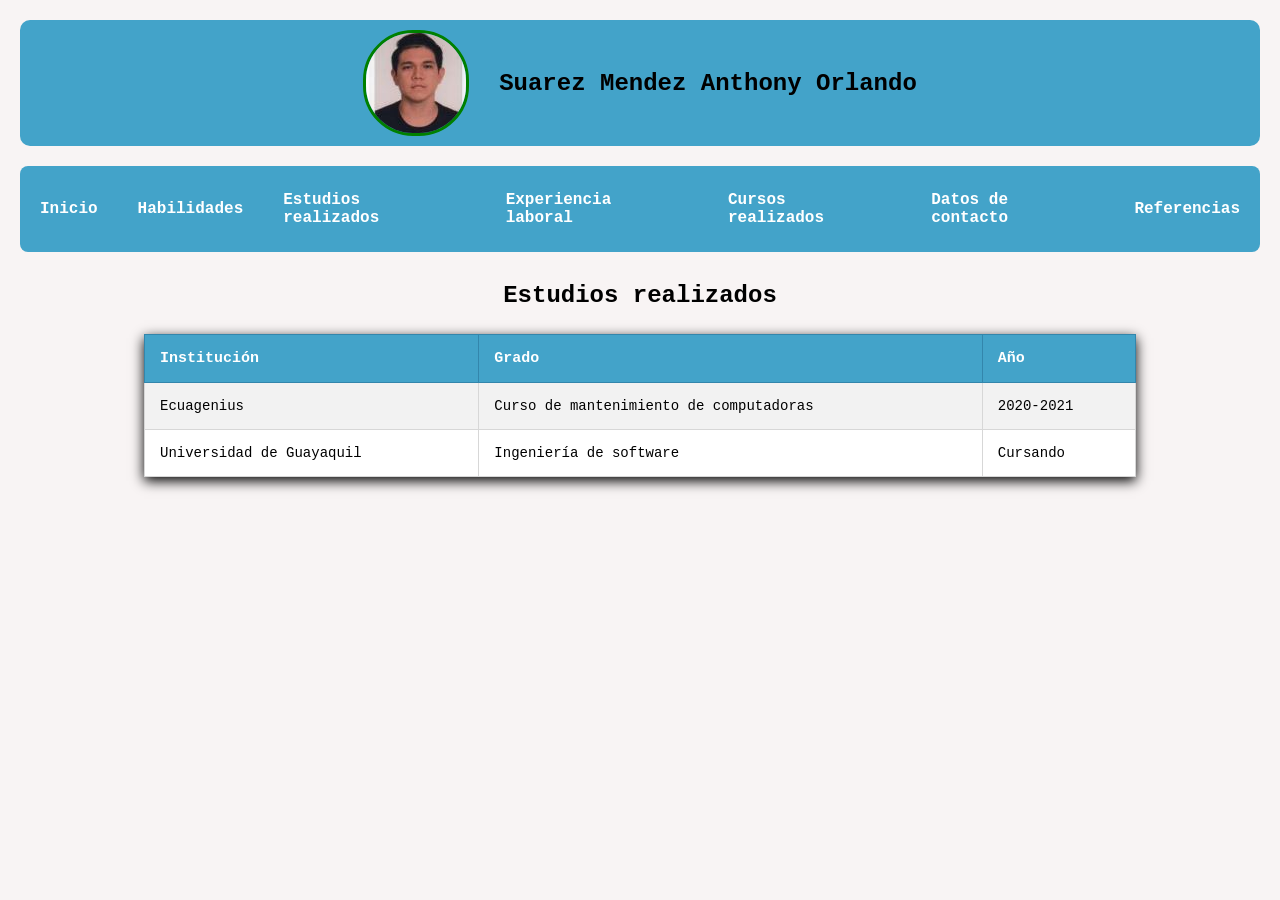
==== Estudios.html @ 606521de "first commit" ====
<!DOCTYPE html>
<html lang="es">

<head>
    <meta charset="UTF-8">
    <meta name="viewport" content="width=device-width, initial-scale=1.0">
    <title>Estudios realizados</title>
    <link rel="stylesheet" href="css/estilos.css">
</head>

<body>

    <header class="encabezado">
        <img src="foto.png" width="200" height="200" alt="Foto de perfil" class="perfil">
        <div class="datos-personales">
            <h1>Suarez Mendez Anthony Orlando</h1>
        </div>
    </header>

    <nav>
        <ul>
            <li><a href="index.html">Inicio</a></li>
            <li><a href="Habilidades.html">Habilidades</a></li>
            <li><a href="Estudios.html">Estudios realizados</a></li>
            <li><a href="Experiencia.html">Experiencia laboral</a></li>
            <li><a href="Cursos.html">Cursos realizados</a></li>
            <li><a href="Contacto.html">Datos de contacto</a></li>
            <li><a href="Referencias.html">Referencias</a></li>
        </ul>
    </nav>

    <h2>Estudios realizados</h2>

    <table>
        <tr>
            <th>Institución</th>
            <th>Grado</th>
            <th>Año</th>
        </tr>
        <tr>
            <td>Ecuagenius</td>
            <td>Curso de mantenimiento de computadoras</td>
            <td>2020-2021</td>
        </tr>
        <tr>
            <td>Universidad de Guayaquil</td>
            <td>Ingeniería de software</td>
            <td>Cursando</td>
        </tr>
    </table>

</body>

</html>
---- css/estilos.css ----
body {
    font-family: 'Courier New', Courier, monospace;
    background-color: rgb(248, 244, 244);
    color: black;
    margin: 0px;
    padding: 20px;
}

.encabezado {
    display: flex;
    align-items: center;
    justify-content: center;
    gap: 30px;
    background-color: rgb(67, 163, 201);
    border-radius: 10px;
    padding: 10px;
}

.perfil {
    width: 100px;
    height: 100px;
    border-radius: 50px;
    object-fit: cover;
    border: 3px solid green;
    flex-shrink: 0;
}

.datos-personales {
    text-align: center;
}

.datos-personales h1 {
    font-size: 24px;
    margin: 0;
    color: black;
}

.datos-personales p {
    font-size: 16px;
    margin: 10px 0 0 0;
    color: rgb(250, 248, 248);
}

nav {
    background-color: rgb(67, 163, 201);
    padding: 10px;
    border-radius: 8px;
    margin-top: 20px;
}

nav ul {
    display: flex;
    justify-content: center;
    align-items: center;
    gap: 20px;
    list-style: none;
    margin: 0;
    padding: 5px 0;
}

nav li {
    display: inline-block;
}

nav a {
    display: block;
    text-decoration: none;
    color: white;
    font-weight: bold;
    padding: 10px 10px;
    border-radius: 5px;
    transition: background-color 0.3s ease;
}

nav li:hover {
    background-color: rgb(51, 134, 172);
}

h2 {
    color: black;
    margin-top: 30px;
    text-align: center;
    margin-bottom: 24px;
    font-size: 24px;
}

table {
    width: 80%;
    margin: 25px auto;
    border-collapse: collapse;
    background-color: white;
    box-shadow: 0 4px 12px black;
}

th {
    background-color: rgb(67, 163, 201);
    color: white;
    padding: 15px;
    text-align: left;
    font-size: 15px;
    border: 1px solid rgb(51, 134, 172);
}

td {
    padding: 15px;
    border: 1px solid rgb(215, 215, 215);
    font-size: 14px;
}

tr:nth-child(even) {
    background-color: #f2f2f2;
}

tr:hover td {
    background-color: #f5f5f5;
}

form {
    background-color: white;
    width: 450px;
    max-width: 90%;
    margin: 30px auto;
    padding: 10px 25px;
    border: 1px solid rgb(41, 41, 177);
    border-radius: 10px;
    box-shadow: 0 4px 12px black;
    box-sizing: border-box;
}

form label {
    display: block;
    color: black;
    font-weight: bold;
    font-size: 14px;
    margin-top: 10px;
}

input,
select {
    width: 95%;
    padding: 10px;
    border: 1px solid rgb(14, 12, 12);
    border-radius: 5px;
    margin-top: 5px;
    box-sizing: border-box;
}

textarea {
    width: 95%;
    padding: 10px;
    border: 1px solid rgb(14, 12, 12);
    border-radius: 5px;
    font-size: 14px;
    margin-top: 5px;
    box-sizing: border-box;
}

button {
    display: block;
    width: 100%;
    background-color: rgb(32, 141, 197);
    color: white;
    padding: 12px;
    border: none;
    border-radius: 10px;
    font-weight: bold;
    font-size: 16px;
    cursor: pointer;
    margin-top: 10px;
    transition: background-color 0.3s ease;
}

button:hover {
    background-color: rgb(186, 209, 219);
}
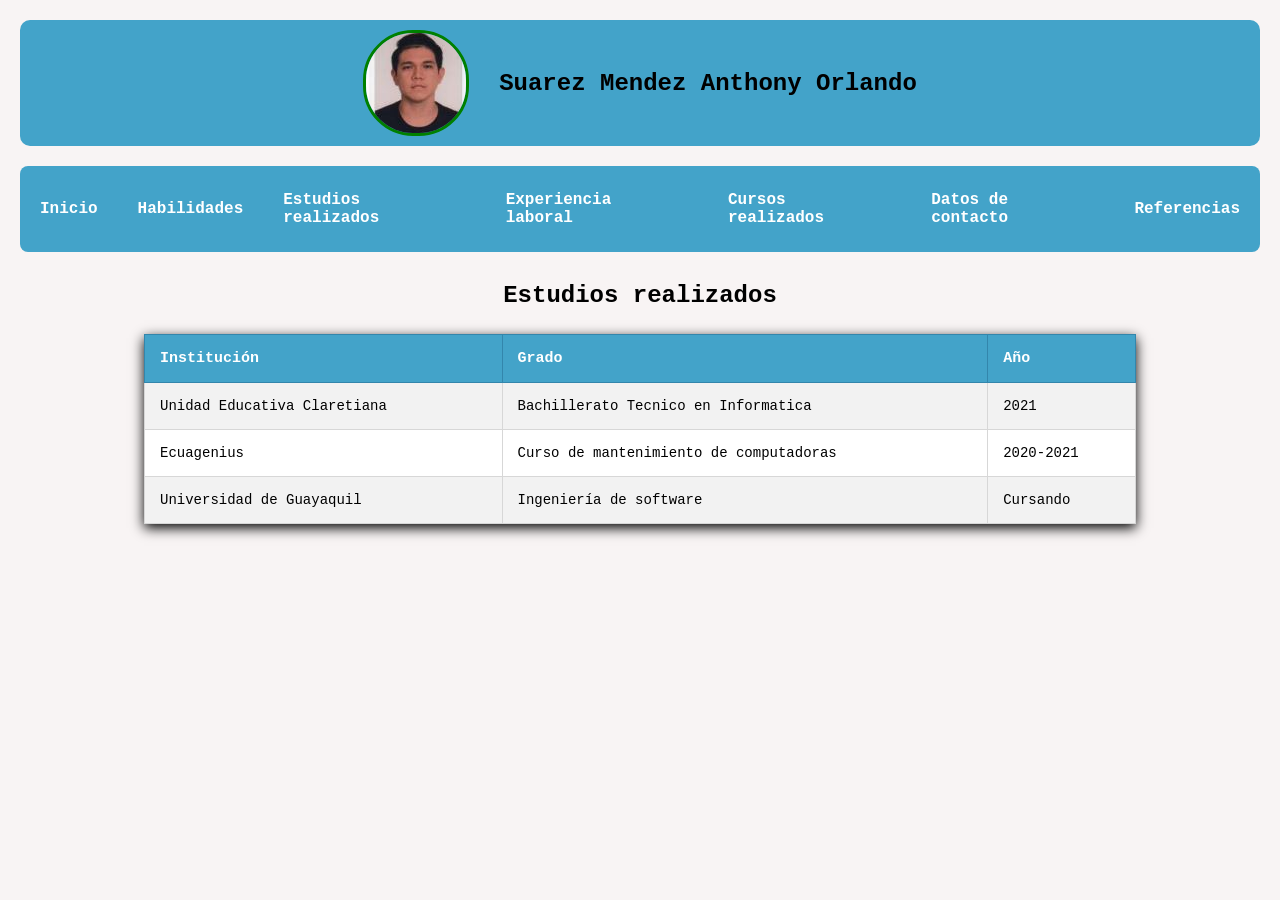
==== commit 9d884bc2: "Update Estudios.html" ====
--- a/Estudios.html
+++ b/Estudios.html
@@ -38,6 +38,11 @@
             <th>Grado</th>
             <th>Año</th>
         </tr>
+        </tr>
+        <td>Unidad Educativa Claretiana</td>
+            <td>Bachillerato Tecnico en Informatica</td>
+            <td>2021</td>
+        </tr>
         <tr>
             <td>Ecuagenius</td>
             <td>Curso de mantenimiento de computadoras</td>
@@ -52,4 +57,4 @@
 
 </body>
 
-</html>+</html>
